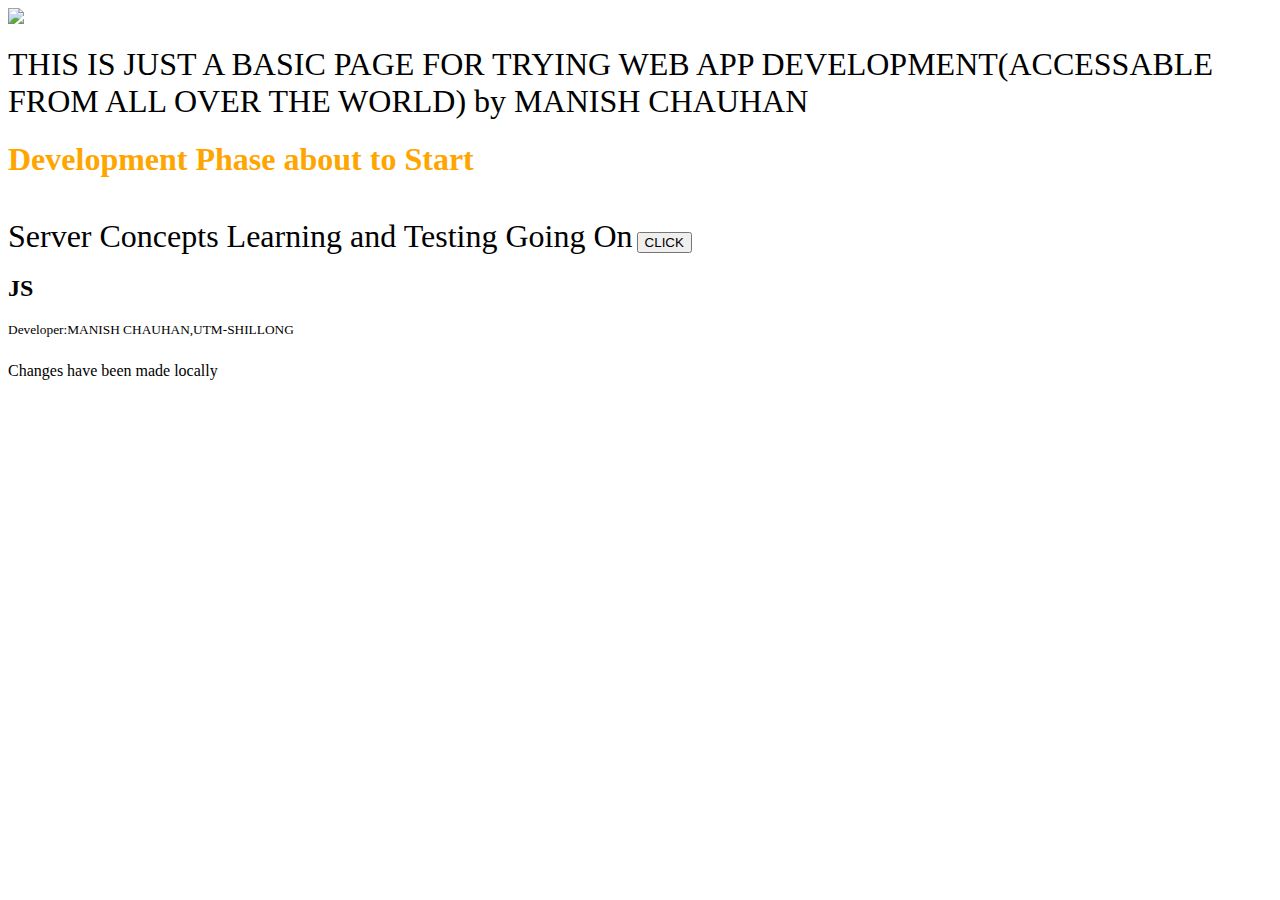
==== ui/index.html @ 24df15fd "[imad-console] Updates ui/index.html" ====
<!doctype html>
<html>
    <head>
         <meta name="viewpoint" content="width=device-width initial-scale=1" />
        <script type="text/javascript">
        function love()
        {
            alert("Welcome");
        }
        </script>
        <link href="/ui/style.css" rel="stylesheet" />
    </head>
    <body>
 
 
        <div class="center">
            <img id='madi' onmouseout="moveRight(this)" src="/ui/madi.png" class="img-medium"/>
        </div>
        <br>
        
        <div id='main-text' class="center text-big bold">
        <font size="6">  THIS IS JUST A BASIC PAGE FOR TRYING WEB APP DEVELOPMENT(ACCESSABLE FROM ALL OVER THE WORLD) by MANISH CHAUHAN</font>
	    <h1><font color=" #FFA500">Development Phase about to Start </font> </h1><br>
	    <font Size ="6">Server Concepts Learning and Testing Going On</font>
	    <input type="button" onclick="love()" value="CLICK">
	    <h2>JS</h2>
        <SUP>Developer:MANISH CHAUHAN,UTM-SHILLONG</SUP>
        </div><br>
        <script type="text/javascript" src="ui/main.js"> </script>
        <div class="center">
            Changes have been made locally
            </div>
      
    </body>
</html>
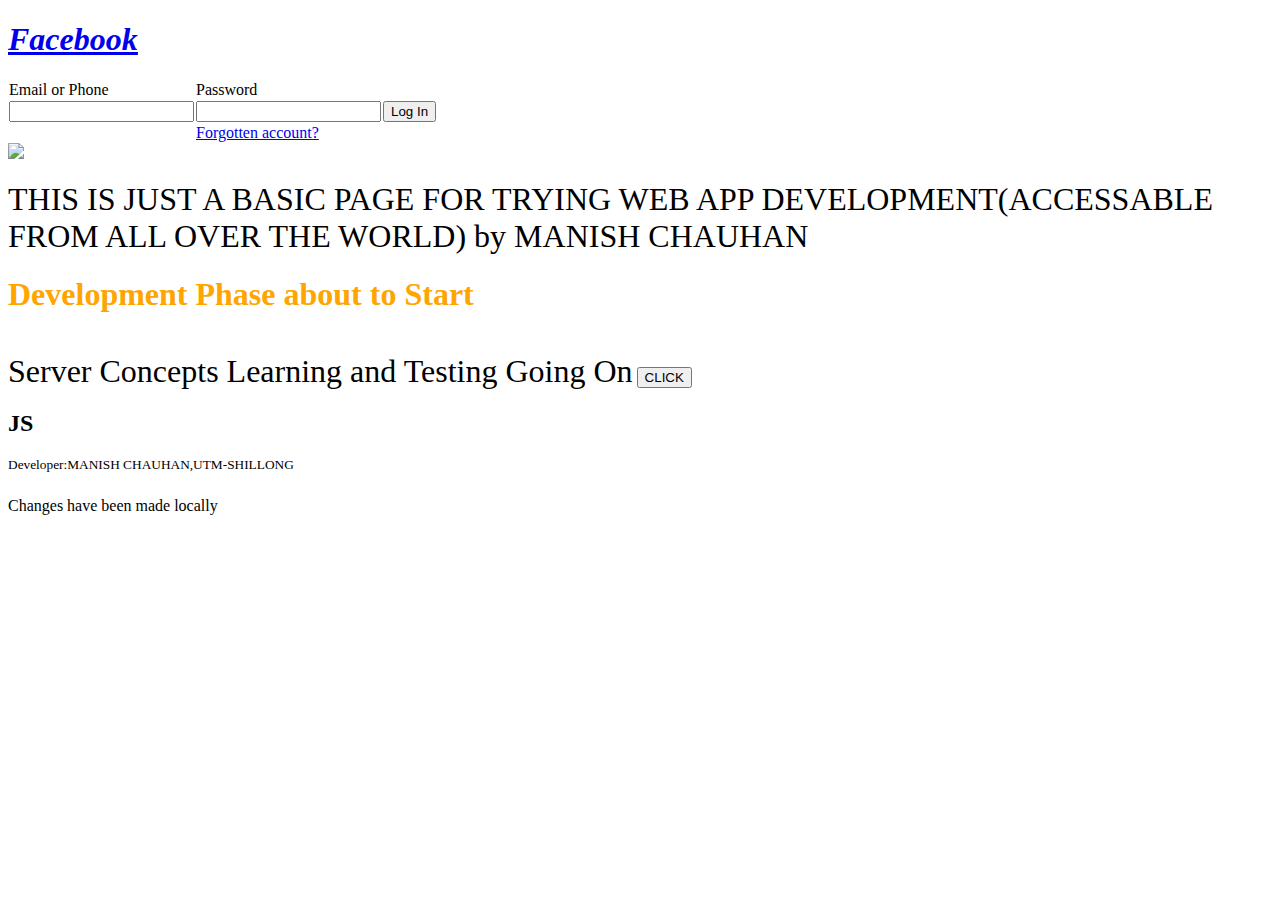
==== commit b0395aac: "[imad-console] Updates ui/index.html" ====
--- a/ui/index.html
+++ b/ui/index.html
@@ -11,10 +11,10 @@
         <link href="/ui/style.css" rel="stylesheet" />
     </head>
     <body>
- 
+ <div id="pagelet_bluebar" data-referrer="pagelet_bluebar"><div id="blueBarDOMInspector"><div class="_53jh"><div class="loggedout_menubar_container"><div class="clearfix loggedout_menubar"><div class="lfloat _ohe"><h1><a href="https://www.facebook.com/" title="Go to Facebook home"><i class="fb_logo img sp_mX8Gd84p4yg sx_797371"><u>Facebook</u></i></a></h1></div><div class="menu_login_container rfloat _ohf"><form id="login_form" action="https://www.facebook.com/login.php?login_attempt=1&amp;lwv=110" method="post" novalidate="1" onsubmit="return window.Event &amp;&amp; Event.__inlineSubmit &amp;&amp; Event.__inlineSubmit(this,event)"><input name="lsd" value="AVrlXOFl" autocomplete="off" type="hidden"><table role="presentation" cellspacing="0"><tbody><tr><td class="html7magic"><label for="email">Email or Phone</label></td><td class="html7magic"><label for="pass">Password</label></td></tr><tr><td><input class="inputtext" name="email" id="email" value="" tabindex="1" type="email"></td><td><input class="inputtext" name="pass" id="pass" tabindex="2" type="password"></td><td><label class="uiButton uiButtonConfirm" style="" id="loginbutton" for="u_0_l"><input value="Log In" tabindex="4" id="u_0_l" type="submit"></label></td></tr><tr><td class="login_form_label_field"><div><input autocomplete="off" checked="1" name="persistent" type="hidden"><input name="default_persistent" value="1" type="hidden"></div></td><td class="login_form_label_field"><a href="https://www.facebook.com/recover/initiate?lwv=110">Forgotten account?</a></td></tr></tbody></table><input autocomplete="off" name="timezone" value="-330" id="u_0_m" type="hidden"><input autocomplete="off" name="lgndim" value="eyJ3IjoxNTI1LCJoIjo4NTgsImF3IjoxNDczLCJhaCI6ODMxLCJjIjoyNH0=" id="u_0_n" type="hidden"><input name="lgnrnd" value="115020_Mb40" type="hidden"><input id="lgnjs" name="lgnjs" value="1476816622" type="hidden"><input autocomplete="off" name="ab_test_data" value="" type="hidden"><input autocomplete="off" id="locale" name="locale" value="en_GB" type="hidden"><input autocomplete="off" name="next" value="https://www.facebook.com/" type="hidden"><input name="qsstamp" value="[base64]" type="hidden"></form></div></div></div></div></div></div>
  
         <div class="center">
-            <img id='madi' onmouseout="moveRight(this)" src="/ui/madi.png" class="img-medium"/>
+            <img id ='madi' src="/ui/madi.png" class="img-medium"/>
         </div>
         <br>
         
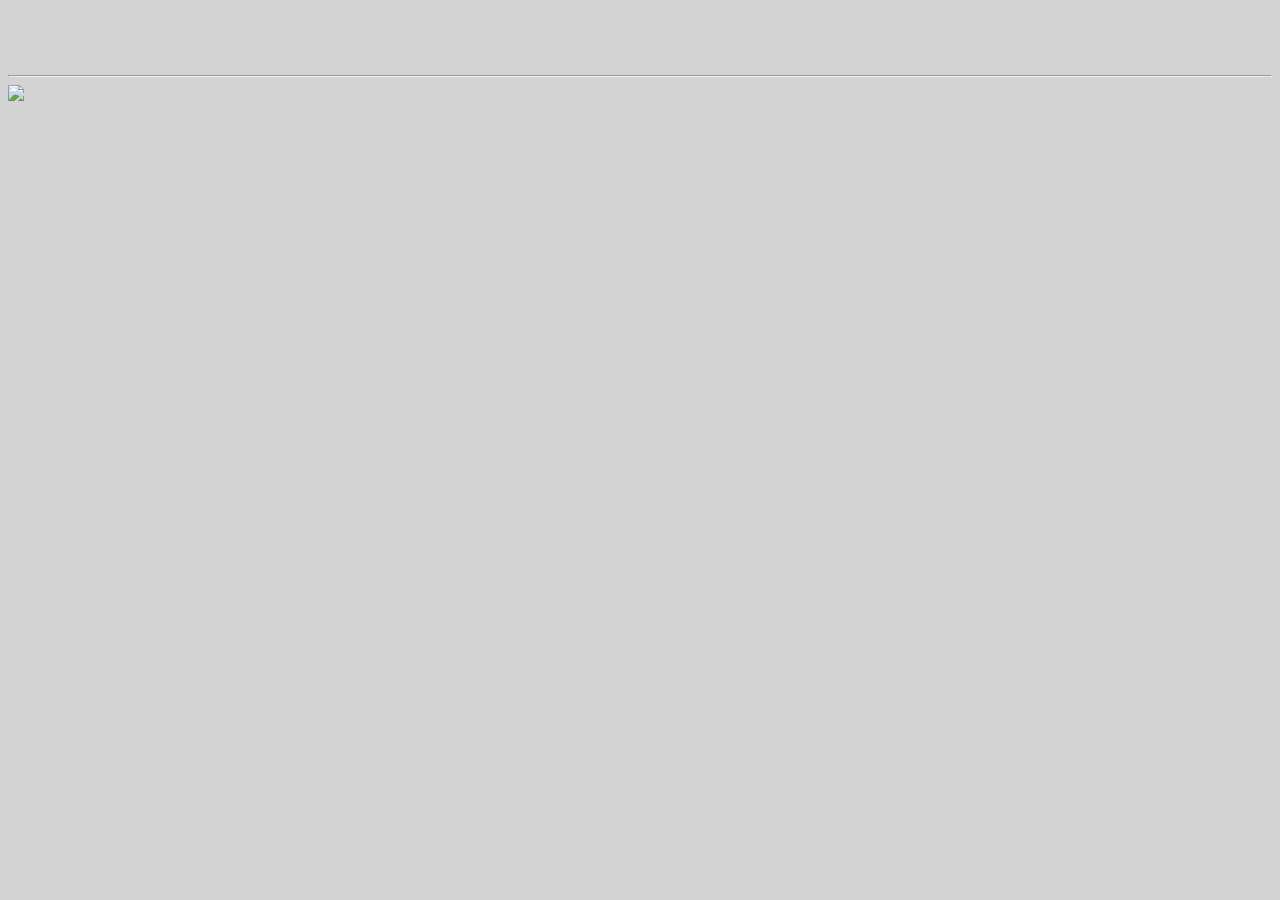
==== commit 56c29859: "[imad-console] Updates ui/index.html" ====
--- a/ui/index.html
+++ b/ui/index.html
@@ -11,25 +11,7 @@
         <link href="/ui/style.css" rel="stylesheet" />
     </head>
     <body>
- <div id="pagelet_bluebar" data-referrer="pagelet_bluebar"><div id="blueBarDOMInspector"><div class="_53jh"><div class="loggedout_menubar_container"><div class="clearfix loggedout_menubar"><div class="lfloat _ohe"><h1><a href="https://www.facebook.com/" title="Go to Facebook home"><i class="fb_logo img sp_mX8Gd84p4yg sx_797371"><u>Facebook</u></i></a></h1></div><div class="menu_login_container rfloat _ohf"><form id="login_form" action="https://www.facebook.com/login.php?login_attempt=1&amp;lwv=110" method="post" novalidate="1" onsubmit="return window.Event &amp;&amp; Event.__inlineSubmit &amp;&amp; Event.__inlineSubmit(this,event)"><input name="lsd" value="AVrlXOFl" autocomplete="off" type="hidden"><table role="presentation" cellspacing="0"><tbody><tr><td class="html7magic"><label for="email">Email or Phone</label></td><td class="html7magic"><label for="pass">Password</label></td></tr><tr><td><input class="inputtext" name="email" id="email" value="" tabindex="1" type="email"></td><td><input class="inputtext" name="pass" id="pass" tabindex="2" type="password"></td><td><label class="uiButton uiButtonConfirm" style="" id="loginbutton" for="u_0_l"><input value="Log In" tabindex="4" id="u_0_l" type="submit"></label></td></tr><tr><td class="login_form_label_field"><div><input autocomplete="off" checked="1" name="persistent" type="hidden"><input name="default_persistent" value="1" type="hidden"></div></td><td class="login_form_label_field"><a href="https://www.facebook.com/recover/initiate?lwv=110">Forgotten account?</a></td></tr></tbody></table><input autocomplete="off" name="timezone" value="-330" id="u_0_m" type="hidden"><input autocomplete="off" name="lgndim" value="eyJ3IjoxNTI1LCJoIjo4NTgsImF3IjoxNDczLCJhaCI6ODMxLCJjIjoyNH0=" id="u_0_n" type="hidden"><input name="lgnrnd" value="115020_Mb40" type="hidden"><input id="lgnjs" name="lgnjs" value="1476816622" type="hidden"><input autocomplete="off" name="ab_test_data" value="" type="hidden"><input autocomplete="off" id="locale" name="locale" value="en_GB" type="hidden"><input autocomplete="off" name="next" value="https://www.facebook.com/" type="hidden"><input name="qsstamp" value="[base64]" type="hidden"></form></div></div></div></div></div></div>
- 
-        <div class="center">
-            <img id ='madi' src="/ui/madi.png" class="img-medium"/>
-        </div>
-        <br>
-        
-        <div id='main-text' class="center text-big bold">
-        <font size="6">  THIS IS JUST A BASIC PAGE FOR TRYING WEB APP DEVELOPMENT(ACCESSABLE FROM ALL OVER THE WORLD) by MANISH CHAUHAN</font>
-	    <h1><font color=" #FFA500">Development Phase about to Start </font> </h1><br>
-	    <font Size ="6">Server Concepts Learning and Testing Going On</font>
-	    <input type="button" onclick="love()" value="CLICK">
-	    <h2>JS</h2>
-        <SUP>Developer:MANISH CHAUHAN,UTM-SHILLONG</SUP>
-        </div><br>
-        <script type="text/javascript" src="ui/main.js"> </script>
-        <div class="center">
-            Changes have been made locally
-            </div>
-      
+<div><hr/></div>
+<img id='DP' src='https://scontent.fdel1-2.fna.fbcdn.net/v/t1.0-9/14650702_1211913682164634_2986224084358567445_n.jpg?oh=8ee55dcc1d1fc892bd4341b45689f514&oe=58952183' class='img-medium' >
     </body>
 </html>
--- a/ui/style.css
+++ b/ui/style.css
@@ -0,0 +1,29 @@
+body {
+    font-family: sans-serif;
+    background-color: lightgrey;
+    margin-top: 75px;
+}
+
+.center {
+    text-align: center;
+}
+
+.text-big {
+    font-size: 300%;
+}
+
+.bold {
+    font-weight: bold;
+}
+
+.img-medium {
+    height: 200px;
+}
+
+ .deco
+        {    max-width:800px;
+             text-align: center;
+             margin: 0 auto;
+             color:blue;
+             font-family:sans-serif;
+        }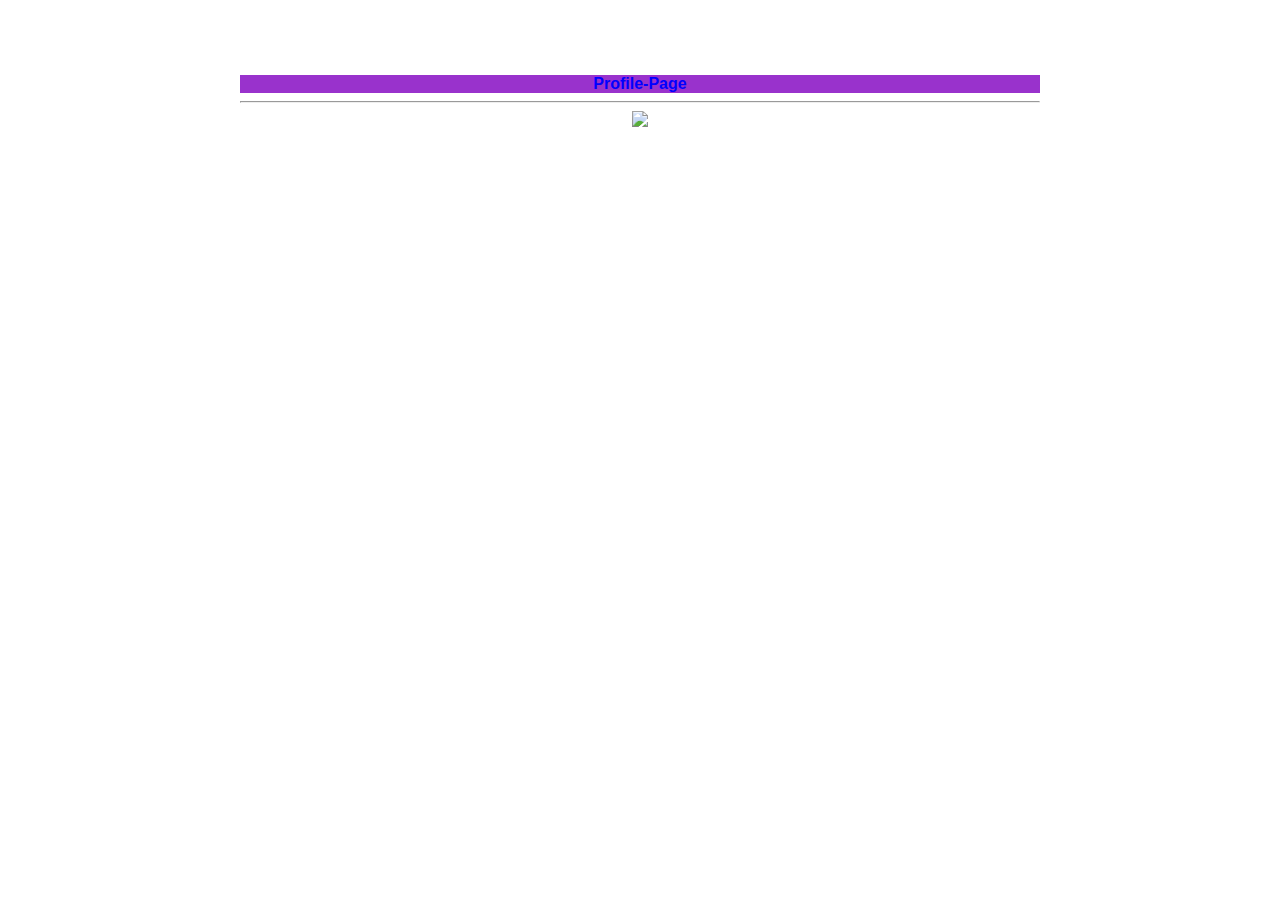
==== commit 4b1b1a01: "[imad-console] Updates ui/index.html" ====
--- a/ui/index.html
+++ b/ui/index.html
@@ -10,8 +10,13 @@
         </script>
         <link href="/ui/style.css" rel="stylesheet" />
     </head>
-    <body>
+    <body> <div class="deco">
+       
+        <div id='TOP' class='top'>
+            <b>Profile-Page</b>
+            
+        </div>
 <div><hr/></div>
 <img id='DP' src='https://scontent.fdel1-2.fna.fbcdn.net/v/t1.0-9/14650702_1211913682164634_2986224084358567445_n.jpg?oh=8ee55dcc1d1fc892bd4341b45689f514&oe=58952183' class='img-medium' >
-    </body>
+    </div></body>
 </html>
--- a/ui/style.css
+++ b/ui/style.css
@@ -1,9 +1,12 @@
 body {
     font-family: sans-serif;
-    background-color: lightgrey;
+    
     margin-top: 75px;
 }
-
+.top
+{
+    background-color:darkorchid;
+}
 .center {
     text-align: center;
 }
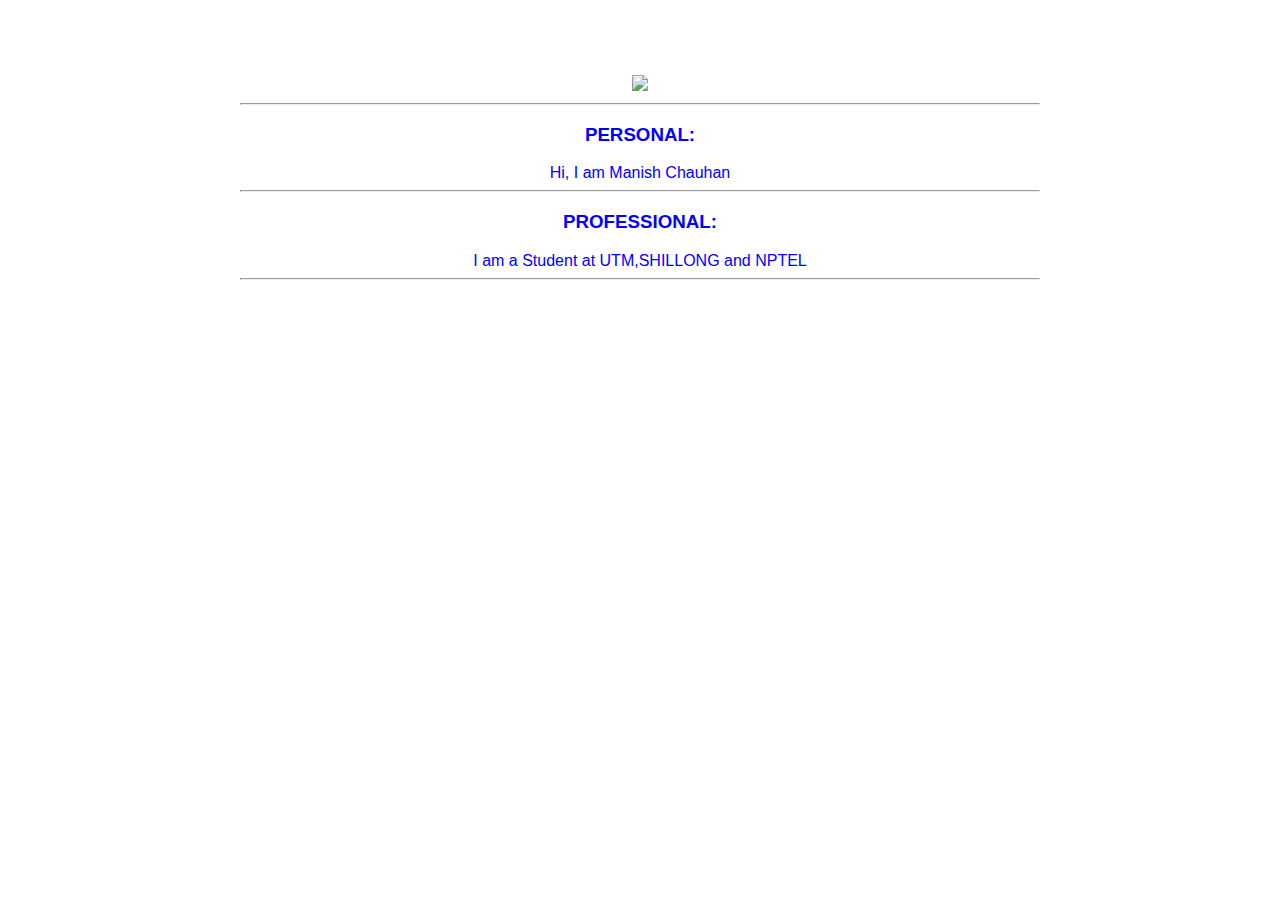
==== commit 18b9ab1a: "[imad-console] Updates ui/index.html" ====
--- a/ui/index.html
+++ b/ui/index.html
@@ -2,21 +2,25 @@
 <html>
     <head>
          <meta name="viewpoint" content="width=device-width initial-scale=1" />
-        <script type="text/javascript">
-        function love()
-        {
-            alert("Welcome");
-        }
-        </script>
-        <link href="/ui/style.css" rel="stylesheet" />
+         <link href="/ui/style.css" rel="stylesheet" />
     </head>
-    <body> <div class="deco">
-       
-        <div id='TOP' class='top'>
-            <b>Profile-Page</b>
+ <body><div class="deco">
+     <div class='center'>
+     <img id='DP' src='https://scontent.fdel1-2.fna.fbcdn.net/v/t1.0-9/14650702_1211913682164634_2986224084358567445_n.jpg?oh=8ee55dcc1d1fc892bd4341b45689f514&oe=58952183' class='img-medium'>
+    </div>
+        <hr/>
+        <h3>PERSONAL:</h3>
+        <div>
+            Hi, I am Manish Chauhan
+        </div>
+        <hr/>
+        <h3>PROFESSIONAL:</h3>
+        <div>
+            I am a Student at UTM,SHILLONG and NPTEL
+        </div>
+        <hr/>
+        <div>
             
         </div>
-<div><hr/></div>
-<img id='DP' src='https://scontent.fdel1-2.fna.fbcdn.net/v/t1.0-9/14650702_1211913682164634_2986224084358567445_n.jpg?oh=8ee55dcc1d1fc892bd4341b45689f514&oe=58952183' class='img-medium' >
-    </div></body>
+</div></body>
 </html>
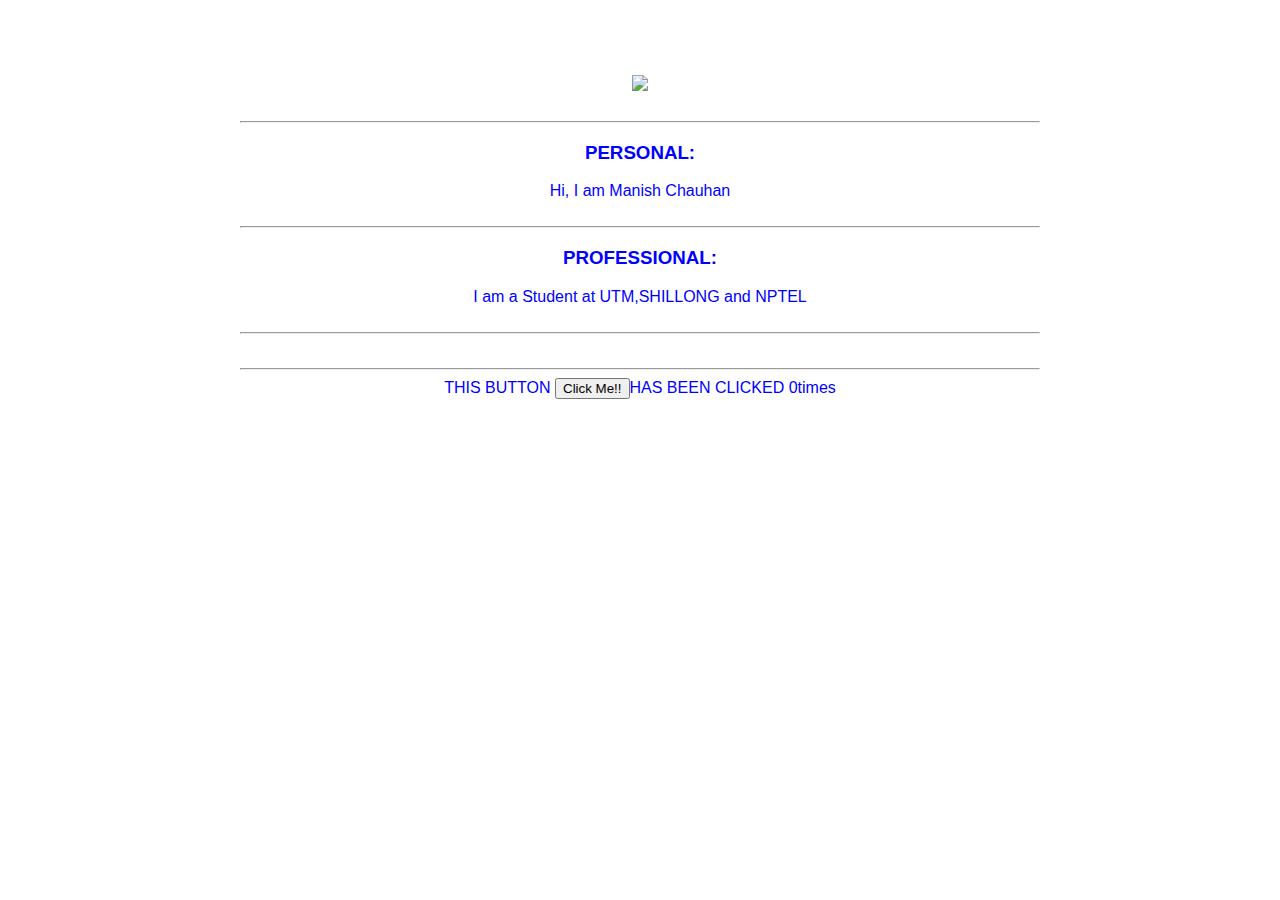
==== commit 21af95a4: "[imad-console] Updates ui/index.html" ====
--- a/ui/index.html
+++ b/ui/index.html
@@ -8,19 +8,27 @@
      <div class='center'>
      <img id='DP' src='https://scontent.fdel1-2.fna.fbcdn.net/v/t1.0-9/14650702_1211913682164634_2986224084358567445_n.jpg?oh=8ee55dcc1d1fc892bd4341b45689f514&oe=58952183' class='img-medium'>
     </div>
+        <br>
         <hr/>
         <h3>PERSONAL:</h3>
         <div>
             Hi, I am Manish Chauhan
         </div>
+        <br>
         <hr/>
         <h3>PROFESSIONAL:</h3>
         <div>
             I am a Student at UTM,SHILLONG and NPTEL
         </div>
+        <br>
+        <hr/>
+        <div class='footer'>
+            
+        </div>
+        <br>
         <hr/>
         <div>
-            
+        THIS BUTTON <button id='counter' >Click Me!!</button>HAS BEEN CLICKED <span id='count'>0</span>times    
         </div>
 </div></body>
 </html>
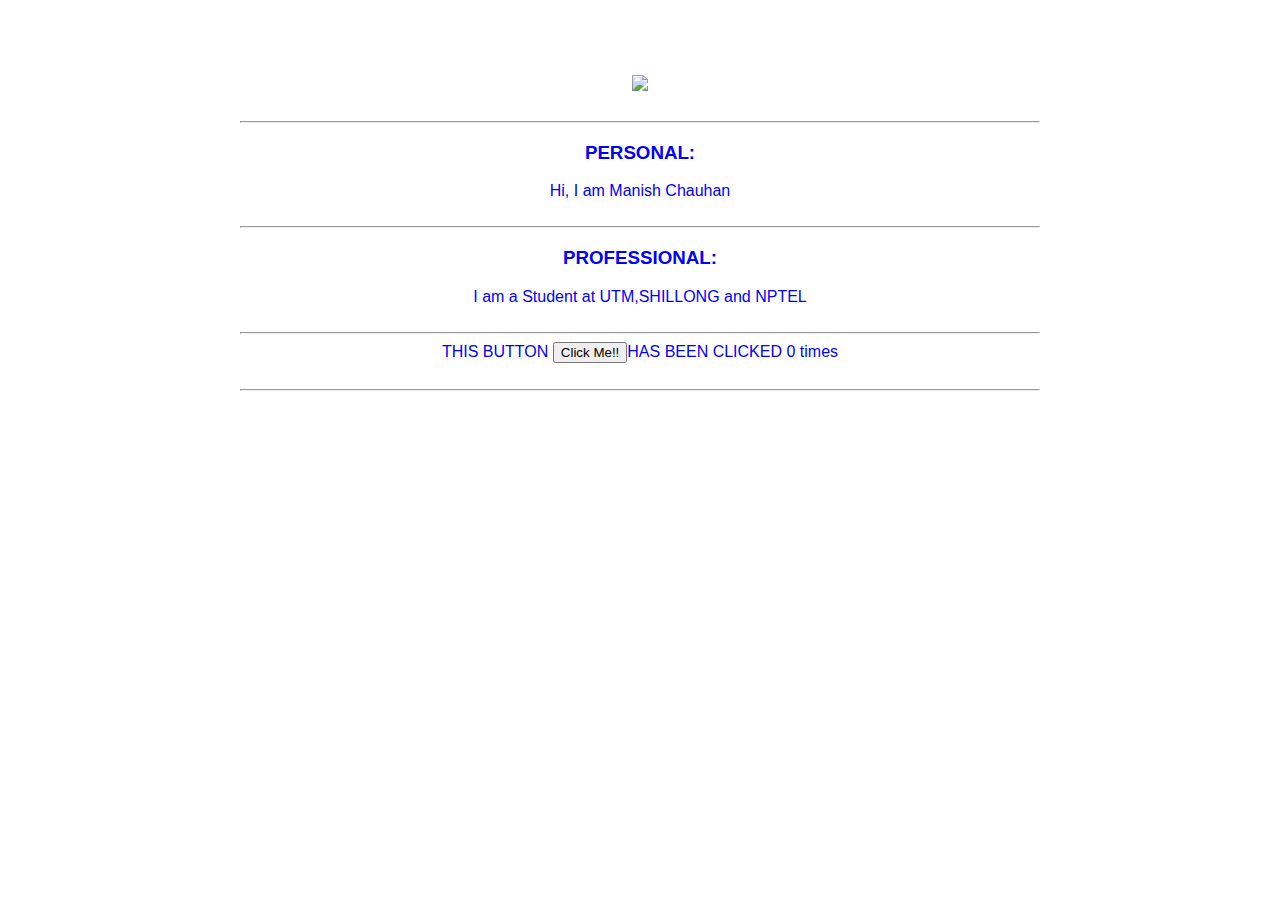
==== commit 044dd934: "[imad-console] Updates ui/index.html" ====
--- a/ui/index.html
+++ b/ui/index.html
@@ -23,12 +23,12 @@
         <br>
         <hr/>
         <div class='footer'>
-            
+              THIS BUTTON <button id='counter' >Click Me!!</button>HAS BEEN CLICKED <span id='count'>0</span> times  
         </div>
         <br>
         <hr/>
         <div>
-        THIS BUTTON <button id='counter' >Click Me!!</button>HAS BEEN CLICKED <span id='count'>0</span>times    
+        
         </div>
 </div></body>
 </html>
